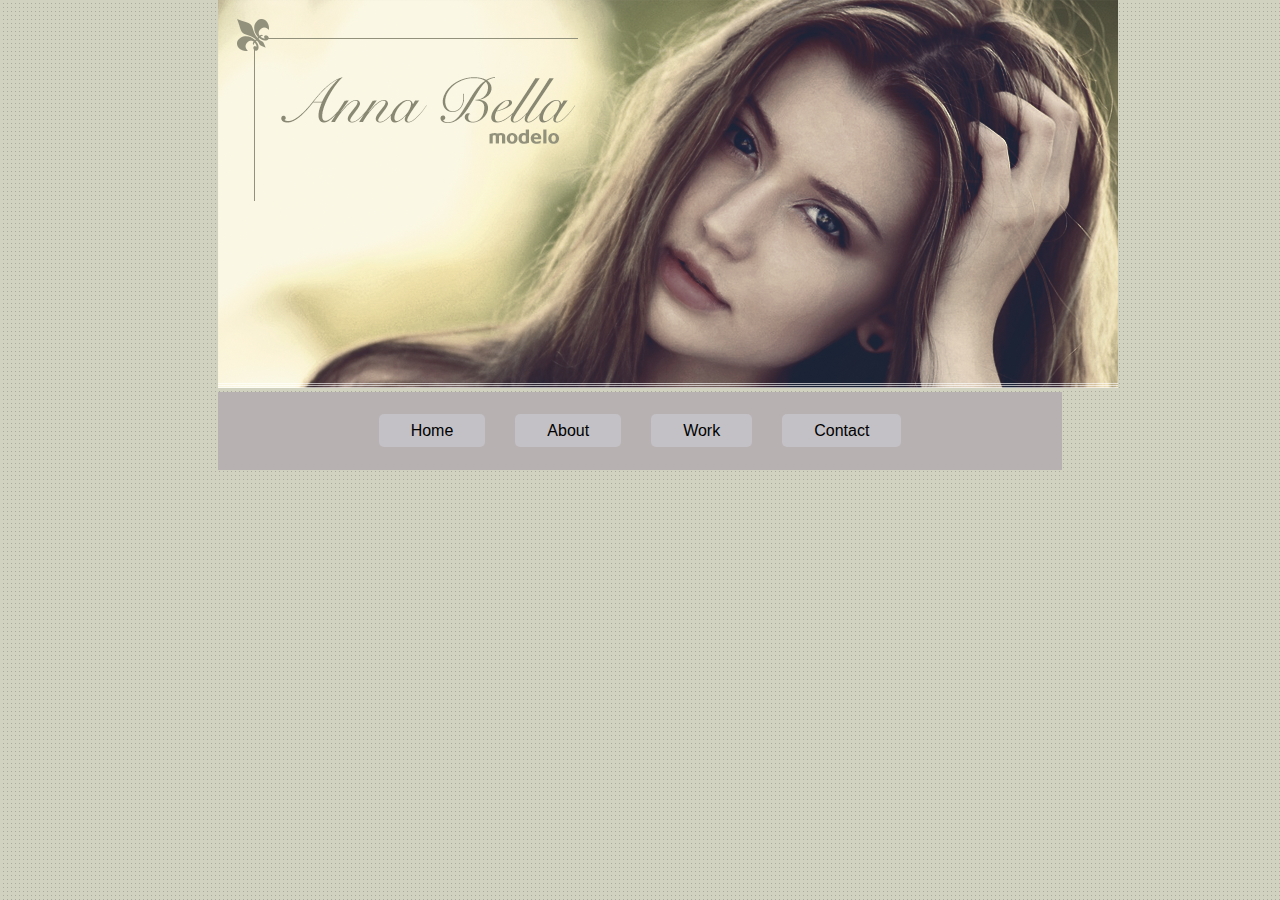
==== model-ana-bela/index.html @ 50f141ed "Header, navbar" ====
<!DOCTYPE html>
<html lang="pt-bR">
<head>
    <meta charset="UTF-8">
    <meta name="viewport" content="width=device-width, initial-scale=1.0">
    <title>Ana Bela</title>
    <link rel="stylesheet" type="text/css" href="style.css">
</head>
<body>
    <div class="img-header">
        <img src="capa.png" alt="capa">
    </div>
    <header>
        <ul>
            <li><a href="#">Home</a></li>
            <li><a href="#">About</a></li>
            <li><a href="#">Work</a></li>
            <li><a href="#">Contact</a></li>
        </ul>
    </header>
</body>
</html>
---- model-ana-bela/style.css ----
*{
    margin:0;
    padding:0;
}

body{
    background-image: url('fundo.png');
    font-family:sans-serif;
    margin: 0  17%;
}

.img-header{
    text-align: center;
}

header ul{
    display:flex;
    justify-content: center;
    text-decoration:none;
    background-color: rgb(184, 177, 177);
    padding: 30px;
    list-style: none;
}

header ul a{
    text-decoration: none;
    padding: 0.5rem 2rem;
    margin: 0 15px;
    background: rgb(195, 193, 197);
    border-radius: 5px;
    font-weight: 500;
    color: black;
}
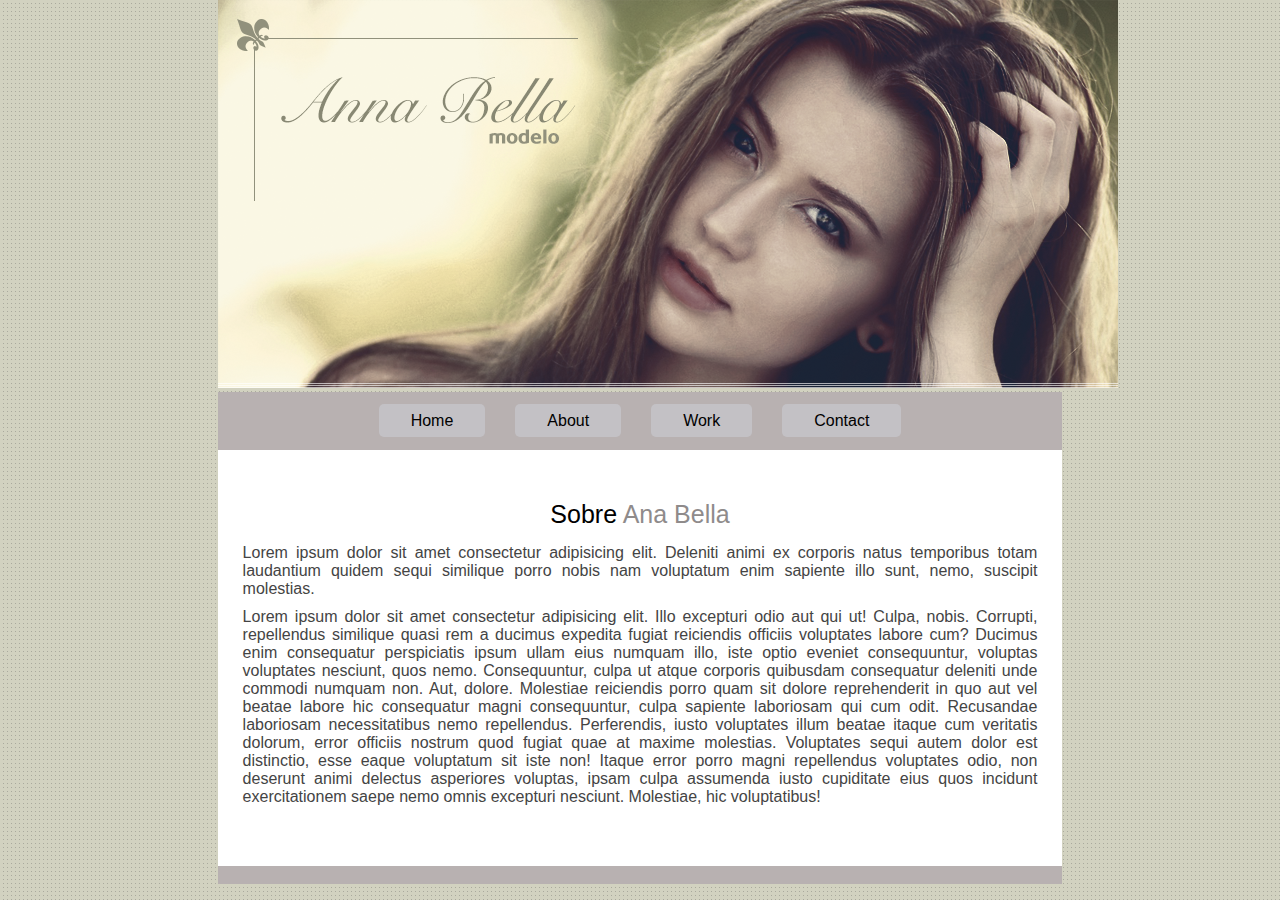
==== commit 4fe70471: "updadte" ====
--- a/model-ana-bela/index.html
+++ b/model-ana-bela/index.html
@@ -18,5 +18,17 @@
             <li><a href="#">Contact</a></li>
         </ul>
     </header>
+    <div class="about">
+        <h1>Sobre <span>Ana Bella</span></h1>
+        <p>Lorem ipsum dolor sit amet consectetur adipisicing elit. Deleniti animi ex corporis natus temporibus totam laudantium quidem sequi similique porro nobis nam voluptatum enim sapiente illo sunt, nemo, suscipit molestias.</p>
+        <p>Lorem ipsum dolor sit amet consectetur adipisicing elit. Illo excepturi odio aut qui ut! Culpa, nobis. Corrupti, repellendus similique quasi rem a ducimus expedita fugiat reiciendis officiis voluptates labore cum?
+        Ducimus enim consequatur perspiciatis ipsum ullam eius numquam illo, iste optio eveniet consequuntur, voluptas voluptates nesciunt, quos nemo. Consequuntur, culpa ut atque corporis quibusdam consequatur deleniti unde commodi numquam non.
+        Aut, dolore. Molestiae reiciendis porro quam sit dolore reprehenderit in quo aut vel beatae labore hic consequatur magni consequuntur, culpa sapiente laboriosam qui cum odit. Recusandae laboriosam necessitatibus nemo repellendus.
+        Perferendis, iusto voluptates illum beatae itaque cum veritatis dolorum, error officiis nostrum quod fugiat quae at maxime molestias. Voluptates sequi autem dolor est distinctio, esse eaque voluptatum sit iste non!
+        Itaque error porro magni repellendus voluptates odio, non deserunt animi delectus asperiores voluptas, ipsam culpa assumenda iusto cupiditate eius quos incidunt exercitationem saepe nemo omnis excepturi nesciunt. Molestiae, hic voluptatibus!</p>
+    </div>
+    <footer>
+        <br>
+    </footer>
 </body>
 </html>--- a/model-ana-bela/style.css
+++ b/model-ana-bela/style.css
@@ -18,7 +18,7 @@
     justify-content: center;
     text-decoration:none;
     background-color: rgb(184, 177, 177);
-    padding: 30px;
+    padding: 20px;
     list-style: none;
 }
 
@@ -30,4 +30,31 @@
     border-radius: 5px;
     font-weight: 500;
     color: black;
+}
+
+.about{
+    background: #fff;
+    padding: 50px 25px;
+}
+
+.about h1{
+    padding: 0 0 15px 0;
+    font-size: 25px;
+    text-align: center;
+    font-weight: 500;
+}
+
+.about span{
+    color: rgb(143, 139, 139);;
+}
+
+.about p{
+    text-align: justify;
+    padding-bottom: 10px;
+    color: rgb(68, 68, 68);
+}
+
+footer{
+    background: rgb(184, 177, 177);
+    margin: 0;
 }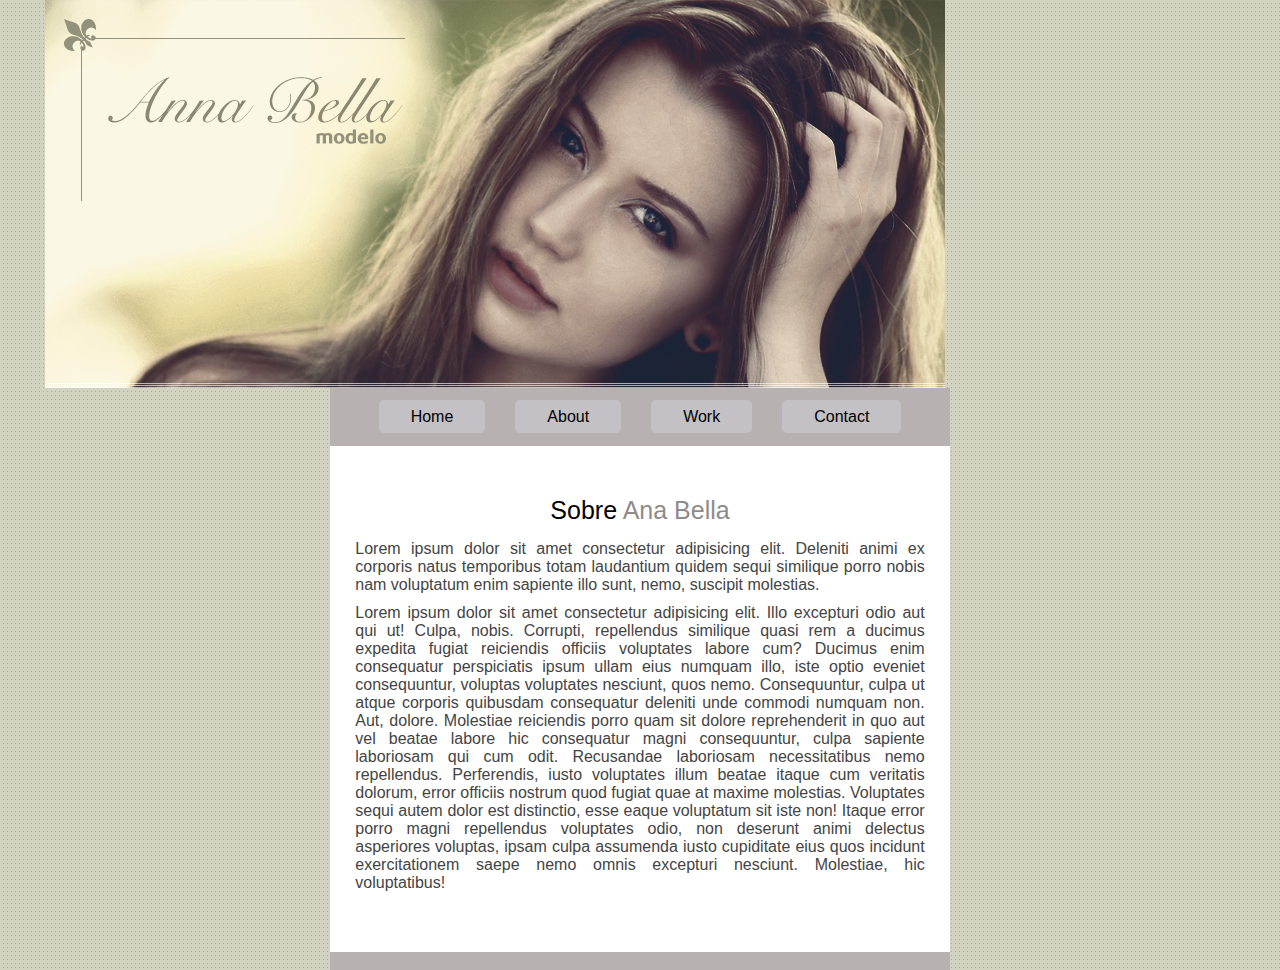
==== commit 1d2a12dd: "update" ====
--- a/model-ana-bela/index.html
+++ b/model-ana-bela/index.html
@@ -8,7 +8,7 @@
 </head>
 <body>
     <div class="img-header">
-        <img src="capa.png" alt="capa">
+        <img src="capa.png" alt="capa" >
     </div>
     <header>
         <ul>
--- a/model-ana-bela/style.css
+++ b/model-ana-bela/style.css
@@ -6,11 +6,13 @@
 body{
     background-image: url('fundo.png');
     font-family:sans-serif;
-    margin: 0  17%;
+    margin: 0  36.7vh;
 }
 
 .img-header{
-    text-align: center;
+    display: flex;
+    justify-content: center;
+    width: 36.7vh;
 }
 
 header ul{
